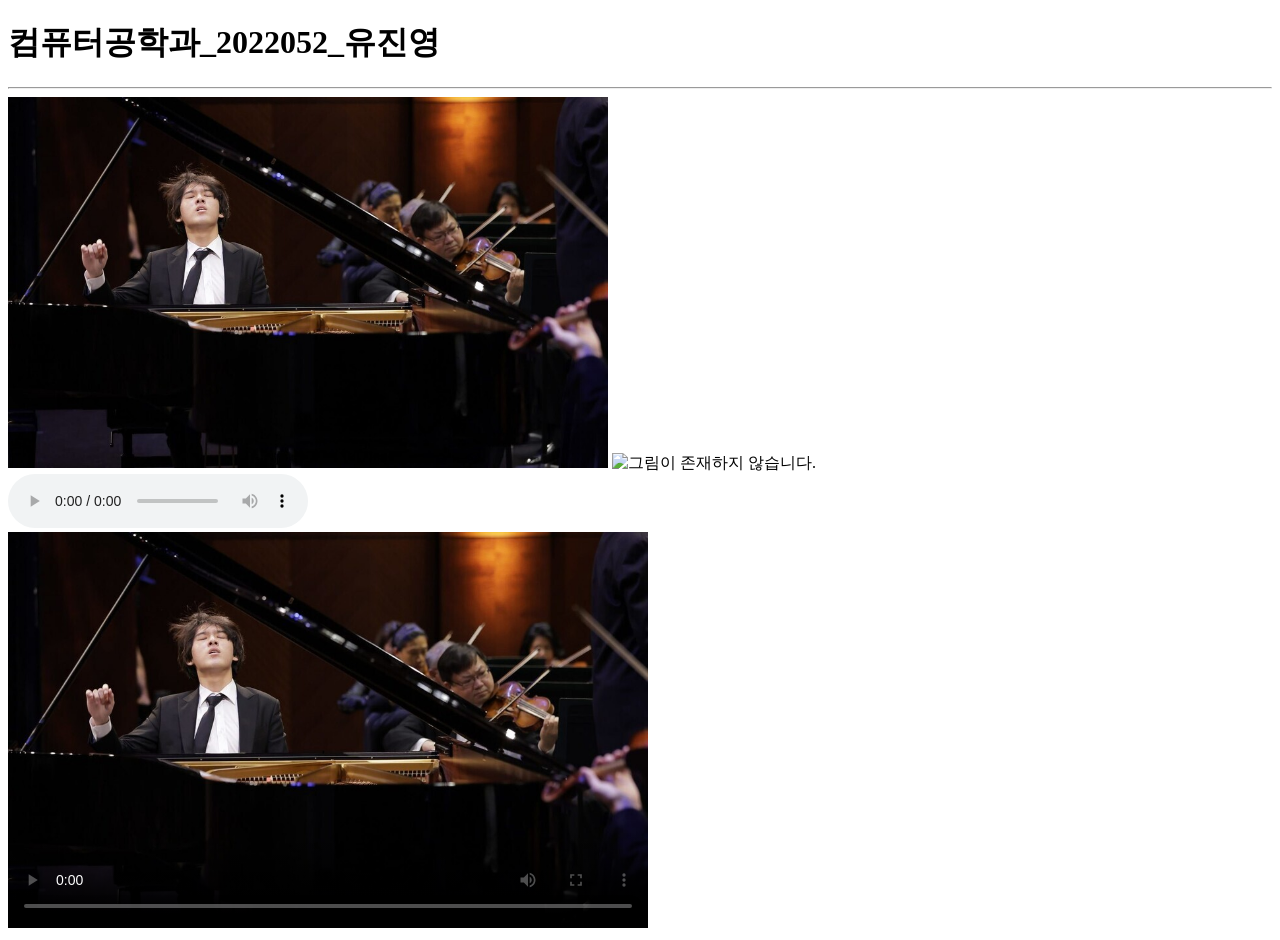
==== index.html @ 0497c66e "2024_10_04_finish_class" ====
<!DOCTYPE html>
<html lang="ko">
<head>
    <meta charset="UTF-8">
    <meta name="viewport" content="width=device-width, initial-scale=1.0">
    <title>Document</title>
</head>
<body>
    <h1>컴퓨터공학과_2022052_유진영</h1>
    <hr/>

    <img src="ginius.jpg" alt="god_yc" width="600">
    <img src="dasdasd" alt="그림이 존재하지 않습니다." width="300">
    <br/>
    <audio src="iyc_four_season.mp3" controls="controls" type="audio/mp3"></audio>
    <br/>
    <video width="640" controls= "controls" poster="ginius.jpg">
        <source src="iyc_contest.mp4" type="video/mp4"/>
    </video>

</body>
</html>
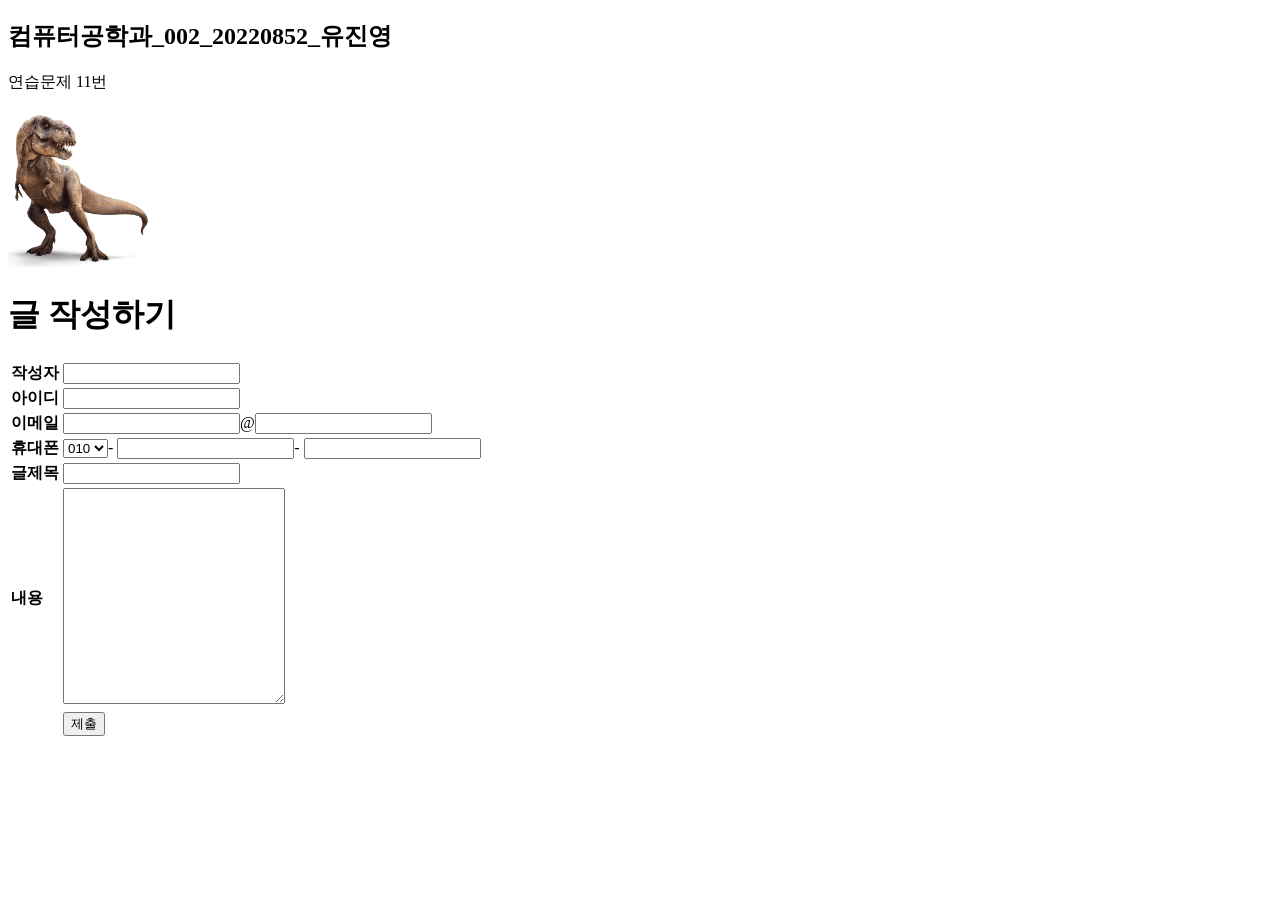
==== commit 1c84fc74: "2024_10_18_CSS_STUDY" ====
--- a/index.html
+++ b/index.html
@@ -6,17 +6,55 @@
     <title>Document</title>
 </head>
 <body>
-    <h1>컴퓨터공학과_2022052_유진영</h1>
-    <hr/>
+    <div>
+        <h2>컴퓨터공학과_002_20220852_유진영</h2>
+        <p>연습문제 11번</p>
+        <img src="/resources/T-REX.webp" alt="임윤찬 화이팅" width="150px"><br/>
+        <h2></h2>
+    </div>
 
-    <img src="ginius.jpg" alt="god_yc" width="600">
-    <img src="dasdasd" alt="그림이 존재하지 않습니다." width="300">
-    <br/>
-    <audio src="iyc_four_season.mp3" controls="controls" type="audio/mp3"></audio>
-    <br/>
-    <video width="640" controls= "controls" poster="ginius.jpg">
-        <source src="iyc_contest.mp4" type="video/mp4"/>
-    </video>
+    <form action="">
+        <table>
+            <tr><h1>글 작성하기</h1></tr>
+            <tr>
+                <td><b>작성자</b></td>
+                <td><input type="text" ></td>
+            </tr>
+            <tr>
+                <td><b>아이디</b></td>
+                <td><input type="text"></td>
+            </tr>
+            <tr>
+                <td><b>이메일</b></td>
+                <td><input type="email">@<input type="email"></td>
+            </tr>
+            <tr>
+                <td><b>휴대폰</b></td>
+                <td>
+                    <select>
+                        <option value="">010</option>
+                        <option value="">911</option>
+                        <option value="">123</option>
+                    </select>-
+                    <input type="number">-
+                    <input type="number">
+                </td>
+            </tr>
+            <tr>
+                <td><b>글제목</b></td>
+                <td><input type="text"></td>
+            </tr>
+            <tr>
+                <td><b>내용</b></td>
+                <td><textarea rows="14px" cols="25px" ></textarea></td>
+            </tr>
+            <tr>
+                <td></td>
+                <td><input type="submit" value="제출"></td>
+            </tr>
+        </table>
+    </form>
+
 
 </body>
 </html>
